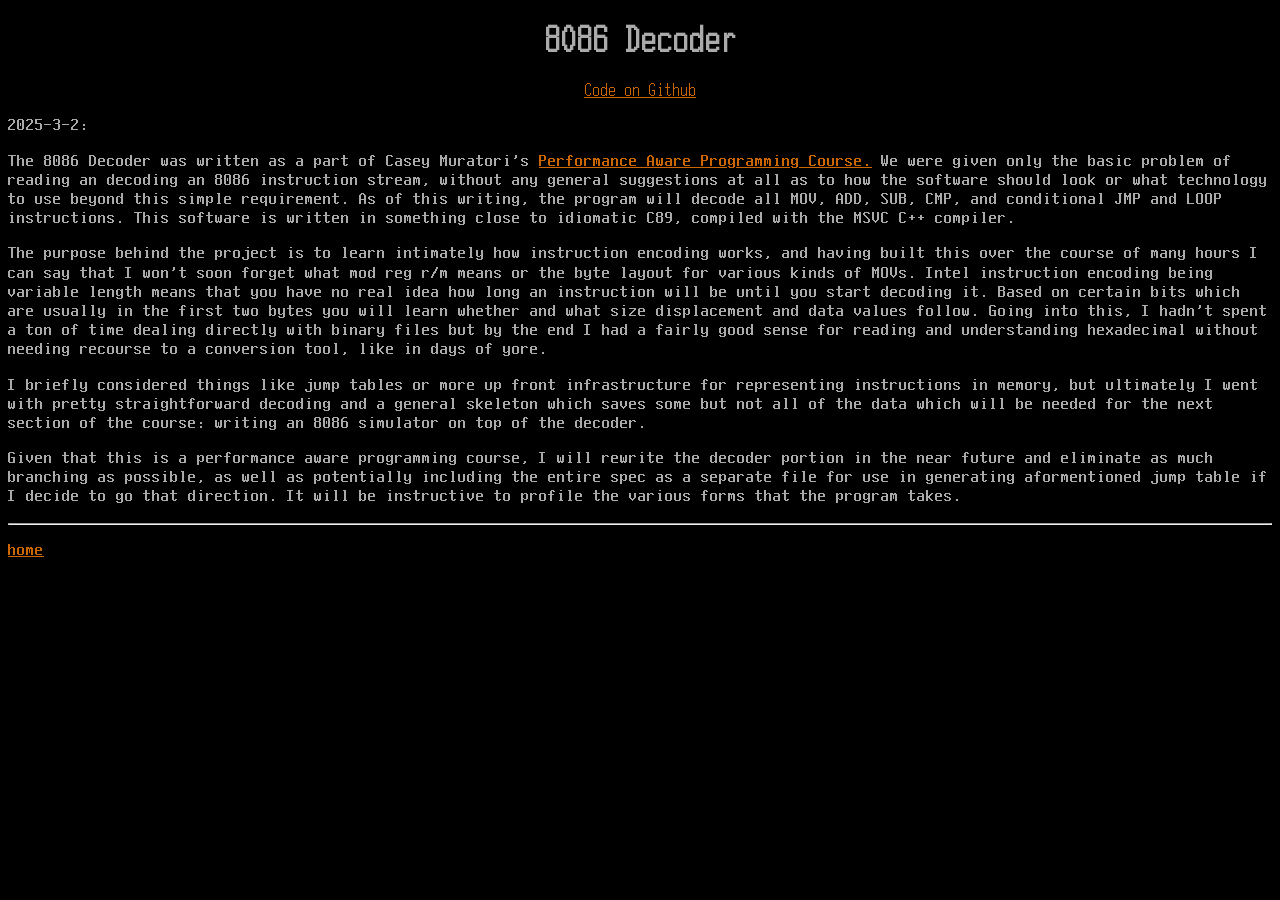
==== software/8086.html @ f092ae56 "new site layout, styling, content" ====
<!doctype html>
<html>

<head>
	<meta charset="utf-8">
  <meta http-equiv="X-UA-Compatible" content="IE=edge">
  <meta name="viewport" content="width=device-width, initial-scale=1.0">
	<title>8086 Decoder</title>
	<link rel="stylesheet" href="software.css">
</head>
<header>
  <h1>8086 Decoder</h1> 
  <a href="https://github.com/jpres27/8086-Instruction-Decoder">Code on Github</a>
</header>
<body>
  <p>2025-3-2:</p>
  <p>
    The 8086 Decoder was written as a part of Casey Muratori's <a href="https://www.computerenhance.com/">Performance Aware Programming Course.</a>
    We were given only the basic problem of reading an decoding an 8086 instruction stream, without any general suggestions
    at all as to how the software should look or what technology to use beyond this simple requirement. As of this writing,
    the program will decode all MOV, ADD, SUB, CMP, and conditional JMP and LOOP instructions. This software is written in
    something close to idiomatic C89, compiled with the MSVC C++ compiler.
  </p>
  <p>
    The purpose behind the project is to learn intimately how instruction encoding works, and having built this over the 
    course of many hours I can say that I won't soon forget what mod reg r/m means or the byte layout for various kinds of MOVs.
    Intel instruction encoding being variable length means that you have no real idea how long an instruction will be until
    you start decoding it. Based on certain bits which are usually in the first two bytes you will learn whether and what size 
    displacement and data values follow. Going into this, I hadn't spent a ton of time dealing directly with binary files but 
    by the end I had a fairly good sense for reading and understanding hexadecimal without needing recourse to a conversion 
    tool, like in days of yore.
  </p>
  <p>
    I briefly considered things like jump tables or more up front infrastructure for representing instructions in memory,
    but ultimately I went with pretty straightforward decoding and a general skeleton which saves some but not all of the 
    data which will be needed for the next section of the course: writing an 8086 simulator on top of the 
    decoder. 
  </p>
  <p>
    Given that this is a performance aware programming course, I will rewrite the decoder portion
    in the near future and eliminate as much branching as possible, as well as potentially including the entire spec
    as a separate file for use in generating aformentioned jump table if I decide to go that direction. It will be instructive
    to profile the various forms that the program takes.
  </p>
  <p>
    <hr>
</p>
<p><a href="../index.html">home</a></p>
</body>

</html>
---- software/software.css ----
@font-face {
    font-family: 'FMTowns';
    src: url('../data/fonts/Web437_FMTowns_re_8x16.woff');
  }
@font-face {
    font-family: 'ToshibaSat';
    src: url('../data/fonts/Web437_ToshibaSat_9x16.woff');
  }
  
  html {
      background-color: black;
      color: #AAAAAA;
    }

    header {
        font-family: 'FMTowns';
        text-align: center;    
    }

    body {
        font-family: 'ToshibaSat';
        line-height: 1.2;
    }

    a {
        color: #CC6600;
    }
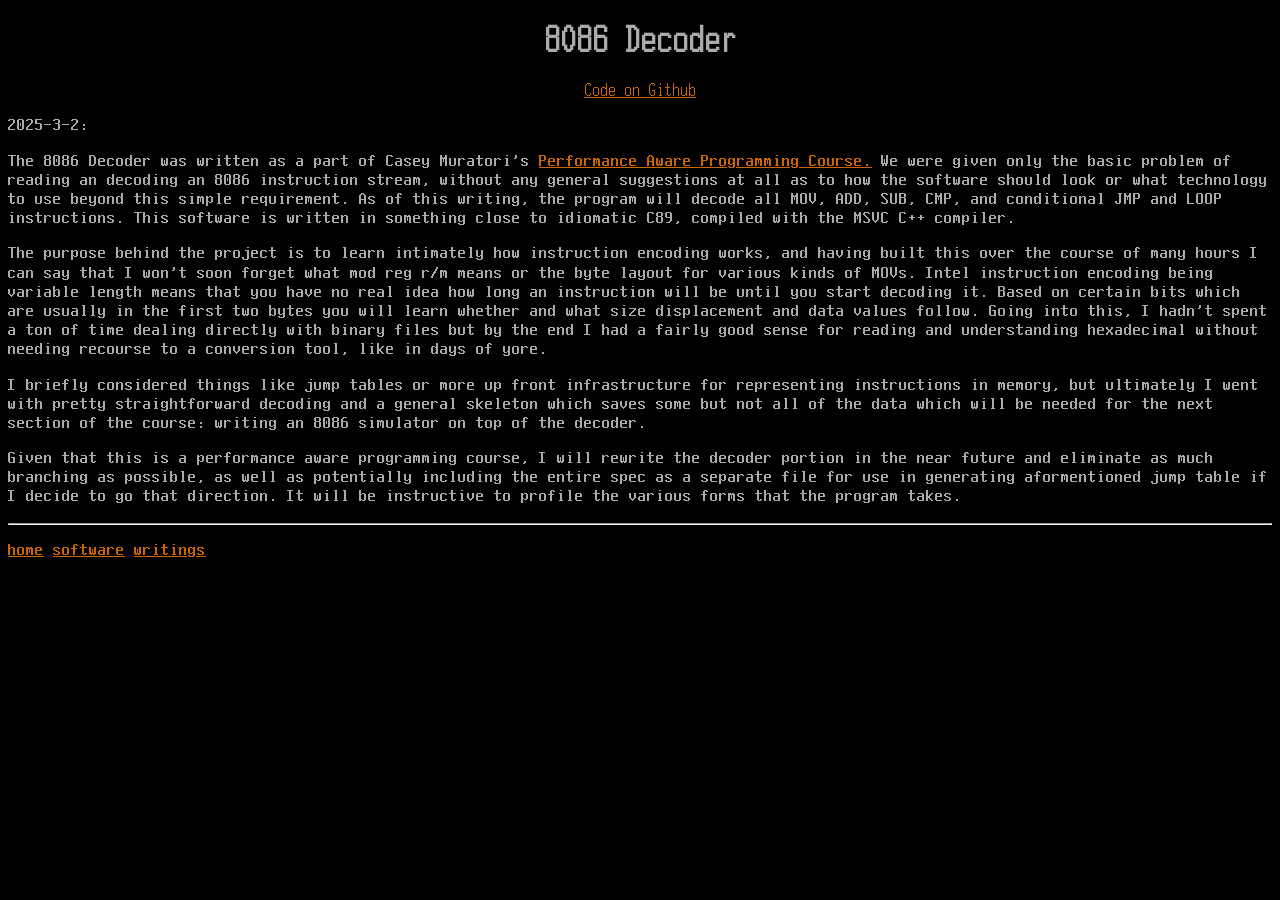
==== commit 85ca8633: "updated nav bar" ====
--- a/software/8086.html
+++ b/software/8086.html
@@ -45,7 +45,7 @@
   <p>
     <hr>
 </p>
-<p><a href="../index.html">home</a></p>
+<p><a href="../index.html">home</a> <a href="softwareindex.html">software</a> <a href="../writings/writingsindex.html">writings</a> </p>
 </body>
 
 </html>
